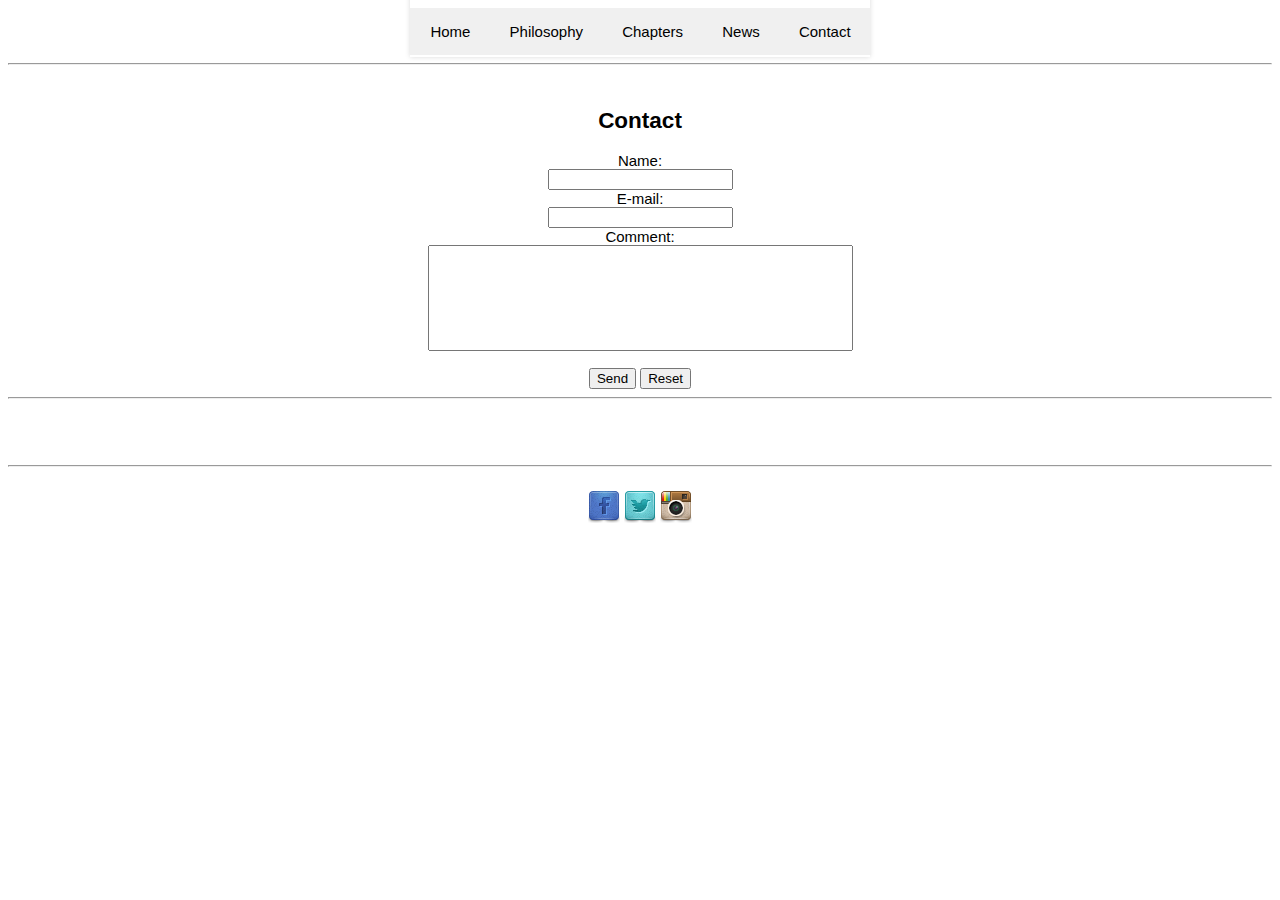
==== contact.html @ c12b01ad "Contact" ====
<!DOCTYPE HTML>
<html>
	<head>
		<link rel="stylesheet" type="text/css" href="css/style.css" /></head>
	
	<body>
		<!--Drop down menu items-->
		<ul>
			<a href="index.html"><li>Home</li></a>
			<a href="#"><li>Philosophy</li></a>
			<li>Chapters
				<ul>
					<a href="LMU.html"><li>LMU</li></a>
					<a href="SDSU.html"><li>SDSU</li></a>
					<a href="USC.html"><li>USC</li></a>
				</ul>
			</li>
			<a href="#"><li>News</li></a>
			<a href="contact.html"><li>Contact</li></a>
		</ul>
		<hr><br>
		
		<!--Contact form-->
		<h2>Contact</h2>		
		<form action="MAILTO:wnorris2@illinois.edu" method="post" enctype="text/plain">
			Name:<br>
			<input type="text" name="name"><br>
			E-mail:<br>
			<input type="text" name="mail"><br>
			Comment:<br>
			<input type="text" style="height:100px;" name="comment" size="50"><br><br>
			<input type="submit" value="Send">
			<input type="reset" value="Reset">
		</form>
		<hr>
		<!--Social media links-->
		<br><br><br><hr><br>
		<img src="images/facebook.png" alt="Like us on Facebook!">
		<img src="images/twitter.png" alt="Follow us on Twitter!">
		<img src="images/instagram.png" alt="Follow us on Instagram!">
		
	</body>
</html>
---- css/style.css ----
body
{
	font-family: "HelveticaNeue-Light", "Helvetica Neue Light", "Helvetica Neue", Helvetica, Arial, "Lucida Grande", sans-serif;
	text-align: center;
	font-size: 15px;
	background: #ffffff;
}/*----CSS for drop down menu----------------------------------------*/
ul
{
	text-align: left;
	text-decoration: none;
	margin: 0;
	padding: 30px 4px 17px 0;
	display: inline;
	list-style: none;
	-webkit-box-shadow: 0 0 5px rgba(0,0,0,0.15);
	-moz-box-shadow: 0 0 5px rgba(0,0,0,0.15);
	box-shadow: 0 0 5px rgba (0,0,0,0.15);
}
ul li
{
	display: inline-block;
	margin-right: -5px;
	position: relative;
	padding: 15px 20px;
	background: #f0f0f0;
	cursor: pointer;
	-webkit-transition:all 0.2s;
	-moz-transition:all 0.2s;
	-ms-transition: all 0.2s;
	-o-transition: all 0.2s;
	transition:all 0.2s;
	z-index: 1;
}
ul li ul
{
	padding: 0;
	position: absolute;
	top: 48px;
	left: 0;
	width: 150px;
	-webkit-box-shadow: none;
	-moz-box-shadow: none;
	box-shadow: none;
	opacity: 0;
	display: none;
	visibility: hidden;
	-webkit-transiton: opacity 0.2s;
	-moz-transition: opacity 0.2s;
	-ms-transition: opacity 0.2s;
	-o-transition: opacity 0.2s;
	-transition: opacity 0.2s;
}
ul li ul li
{
	background: #a0a0a0;
	display: block;
	color: #000000;
	text-shadow: 0 -1px 0 #000;
}
ul li:hover
{
	background: #555;
	color: #fff;
}
ul li ul li:hover
{
	background: #555;
}
ul li:hover ul
{
	display: block;
	opacity: 1;
	visibility: visible;
}
/*---CSS for links--------------------------------------------------*/
a
{
	text-decoration: none;
}
a:link
{
	color: #000000;
}
a:visited
{
	color: #000000;
}
/*---CSS for tables----------------------------------------------------------*/
table
{
	margin-left: auto;
	margin-right:auto;
}
table tr td
{
	width: 450px;
}
/*---CSS for chapter page stuff--------------------------------------*/
#ChapterMain
{
	text-align: center;
	margin-left: 500px;
}
#ChapterBlogFeed
{
	width: 500px;
	float: left;
	margin-left: auto;
	margin-right: auto;
	position: absolute;
	top: 123px;
}
#ChapterFooter
{
	clear: both;
	text-align: center;
}
#ChapterHeader
{
	z-index: 0;
}
#ChapterHeader h1
{
	margin-bottom: 0;
	margin-top: 0;
}
/*---CSS for  ----------------------------------------*/
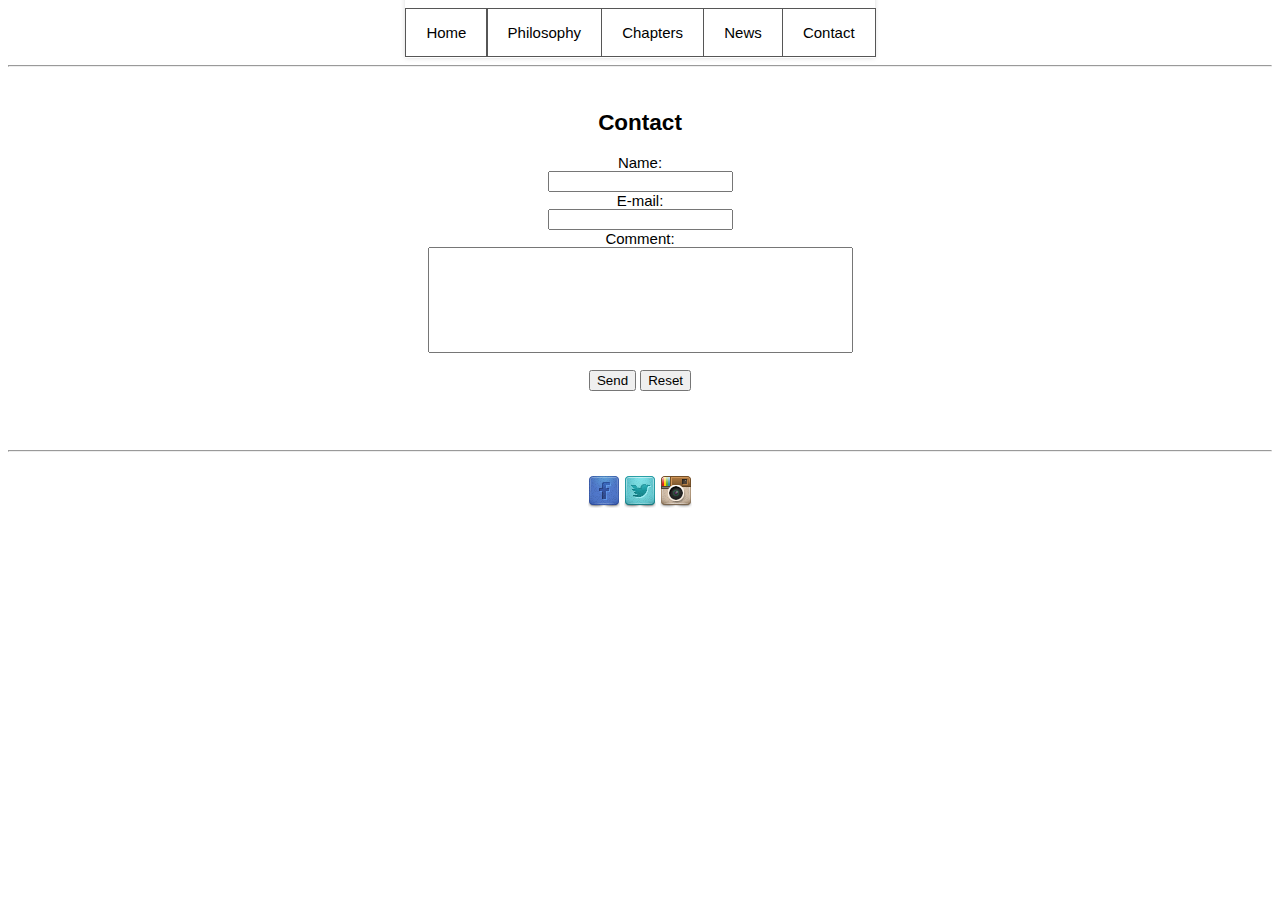
==== commit 7d969f81: "Homepage, Background" ====
--- a/contact.html
+++ b/contact.html
@@ -3,6 +3,7 @@
 	<head>
 		<link rel="stylesheet" type="text/css" href="css/style.css" /></head>
 	
+	<div id="background">
 	<body>
 		<!--Drop down menu items-->
 		<ul>
@@ -32,7 +33,6 @@
 			<input type="submit" value="Send">
 			<input type="reset" value="Reset">
 		</form>
-		<hr>
 		<!--Social media links-->
 		<br><br><br><hr><br>
 		<img src="images/facebook.png" alt="Like us on Facebook!">
@@ -40,4 +40,5 @@
 		<img src="images/instagram.png" alt="Follow us on Instagram!">
 		
 	</body>
+	</div>
 </html>--- a/css/style.css
+++ b/css/style.css
@@ -1,3 +1,7 @@
+#background
+{
+	background-image: url(http://i.imgur.com/KaOrS5e.png);
+}
 body
 {
 	font-family: "HelveticaNeue-Light", "Helvetica Neue Light", "Helvetica Neue", Helvetica, Arial, "Lucida Grande", sans-serif;
@@ -23,7 +27,8 @@
 	margin-right: -5px;
 	position: relative;
 	padding: 15px 20px;
-	background: #f0f0f0;
+	background-image: url(http://i.imgur.com/PPsVCjx.png);
+	border: 1px solid #565656;
 	cursor: pointer;
 	-webkit-transition:all 0.2s;
 	-moz-transition:all 0.2s;
@@ -124,5 +129,4 @@
 {
 	margin-bottom: 0;
 	margin-top: 0;
-}
-/*---CSS for  ----------------------------------------*/+}